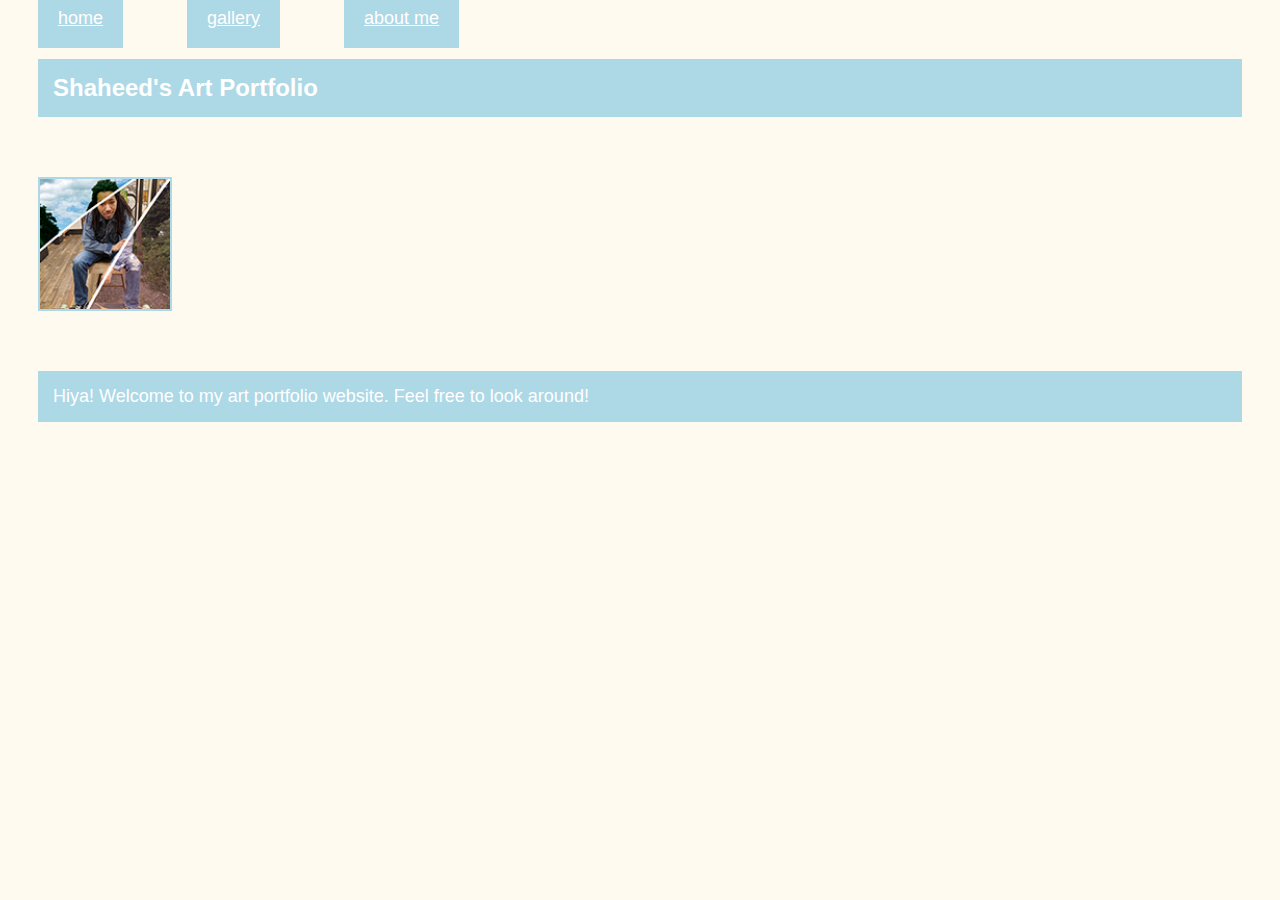
==== index.html @ 2883d8d0 "Add files via upload" ====
<html>
<head>
    <title>Shaheed's Website</title>
    <link href="styles.css" rel="stylesheet" type="text/css"/>
    <style>
        body {background-color: floralwhite; }
    
    </style>
    </head>
    <body>
     <a href="index.html">home</a>   
        <a href="gallery.html">gallery</a>
        <a href="aboutme.html">about me</a>
        
    <h1>Shaheed's Art Portfolio</h1>
        <img src="images/Shaheed_Hargrove_Thumbnail_FINAL.jpg" alt="Shaheed'sPortrait" width="130px"/>
    <p>Hiya! Welcome to my art portfolio website. Feel free to look around!</p>
        
    
        
        
    
    
    
    </body>

</html>
---- styles.css ----
h1{font-family: sans-serif; font-size: 24px; margin: 30px; color: white; background-color: lightblue; padding: 15px;}
h2{font-family: sans-serif; font-size: 18px; margin: 30px; color: white; background-color: lightblue; padding: 15px;}
p{font-family: sans-serif; font-size: 18px; margin: 30px; color: white; background-color: lightblue; padding: 15px;}

a{font-family: sans-serif; font-size: 18px; border: solid lightblue 2px; margin: 30px; color: white; background-color: lightblue; padding: 18px;}

img{margin: 30px; border: solid lightblue 2px; }
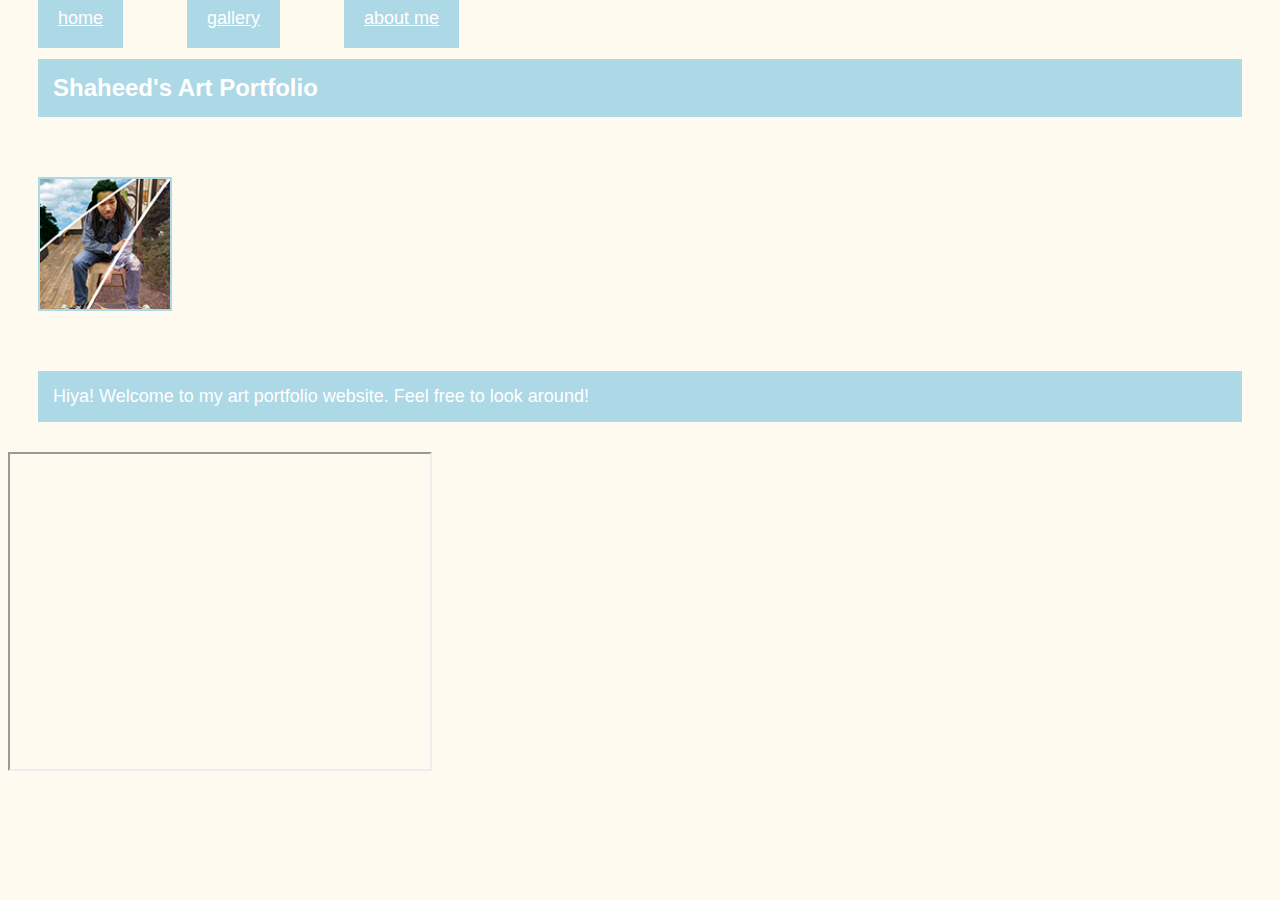
==== commit 9ff264f5: "Update index.html" ====
--- a/index.html
+++ b/index.html
@@ -15,7 +15,7 @@
     <h1>Shaheed's Art Portfolio</h1>
         <img src="images/Shaheed_Hargrove_Thumbnail_FINAL.jpg" alt="Shaheed'sPortrait" width="130px"/>
     <p>Hiya! Welcome to my art portfolio website. Feel free to look around!</p>
-        
+        <iframe width="420" height="315"src="https://youtu.be/xex0j_Q_0AE"></iframe>
     
         
         
@@ -24,4 +24,4 @@
     
     </body>
 
-</html>+</html>
